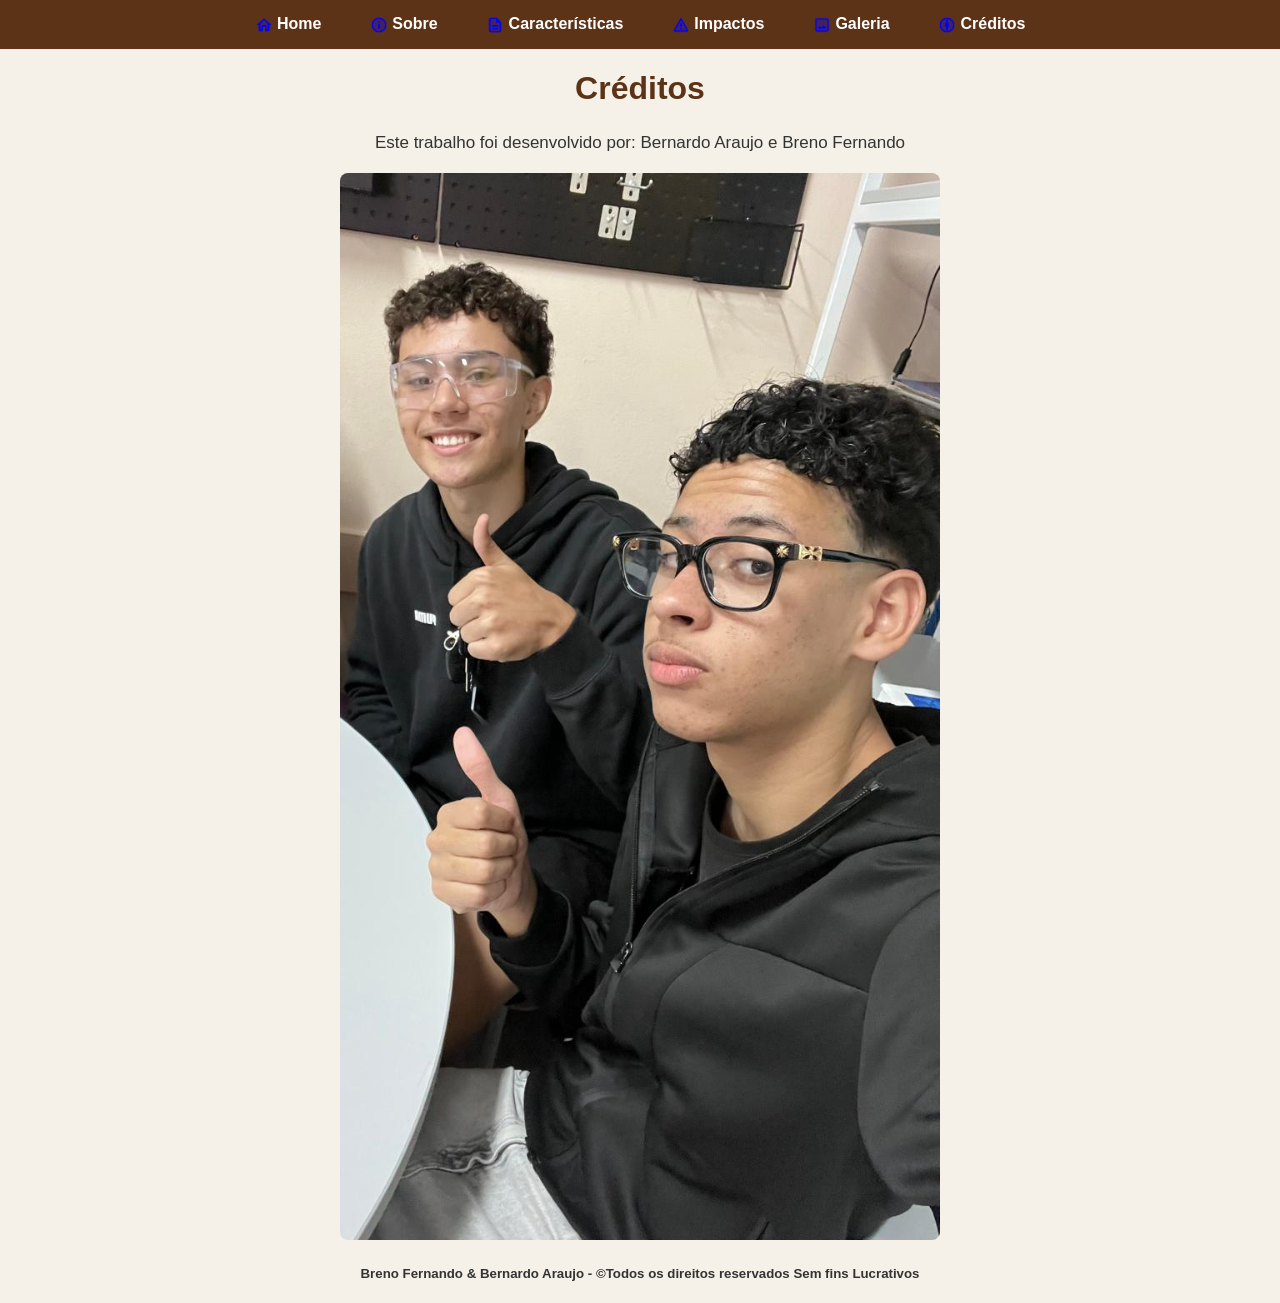
==== creditos.html @ 10274ab2 "Add files via upload" ====
<!DOCTYPE html>
<html lang="PT-BR">
<head>
    <meta charset="UTF-8">
    <meta name="viewport" content="width=device-width, initial-scale=1.0">
    <title>A história do bombom</title>
    <link rel="icon" type="imag/jpg" href="img/bombomicon.png">
    <link rel="stylesheet" type="text/css" href="style.css">
</head>
<body>
    <nav id="menu">
        <ul>
            <li><a href="index.html"><img src="img/homeicon.png"> Home</a></li>
            <li><a href="sobre.html"><img src="img/sobreicon.png"> Sobre</a></li>
            <li><a href="caracteristicas.html"><img src="img/caractericon.png"> Características</a></li>
            <li><a href="impactos.html"><img src="img/impactosicon.png"> Impactos</a></li>
            <li><a href="galeria.html"><img src="img/galeriaicon.png"> Galeria</a></li>
            <li><a href="#"><img src="img/creditosicon.png"> Créditos</a></li>
        </ul>
    </nav>
    <div id="#container">
    <h1 align="center"> Créditos </h1>
    <p align="center"> Este trabalho foi desenvolvido por: Bernardo Araujo e Breno Fernando</p>
    <center><img src="img/beb.jpeg" width="600" height="500"></center>
        <center><h5> Breno Fernando & Bernardo Araujo  - &copyTodos os direitos reservados Sem fins Lucrativos </h5></center>
    </div>
</body>
</html>
---- style.css ----
/* Configurações gerais */
body{
    margin: 0;
    font-family: Arial, Helvetica, sans-serif;
    background-color: #f5f1e8;
    color: #333;
}

/* Menu */
#menu{
    background-color: #5c3317;
    padding: 10px;
}

#menu ul{
    margin: 0;
    padding: 0;
    list-style: none;
    text-align: center;
}

#menu li{
    display: inline-block;
    margin: 0 10px;
}

#menu a{
    color: white;
    text-decoration: none;
    font-weight: bold;
    padding: 8px 12px;
}

#menu a:hover{
    background-color: #8b5a2b;
    border-radius: 5px;
}

#menu img{
    width: 18px;
    vertical-align: middle;
}

/* Área principal */
#container{
    width: 80%;
    margin: 20px auto;
    padding: 20px;
    background-color: white;
    border-radius: 10px;
    box-shadow: 0 0 8px rgba(0,0,0,0.2);
}

/* Títulos */
h1{
    text-align: center;
    color: #5c3317;
}

/* Parágrafos */
p{
    line-height: 1.6;
    font-size: 17px;
}

/* Listas */
ul{
    line-height: 1.8;
}

/* Imagens */
img{
    max-width: 100%;
    height: auto;
    border-radius: 8px;
}

/* Tabelas */
table{
    width: 100%;
    text-align: center;
    margin-top: 20px;
    border-collapse: collapse;
}

th{
    padding: 10px;
}

/* Rodapé opcional */
footer{
    text-align: center;
    padding: 15px;
    background-color: #5c3317;
    color: white;
    margin-top: 20px;
}
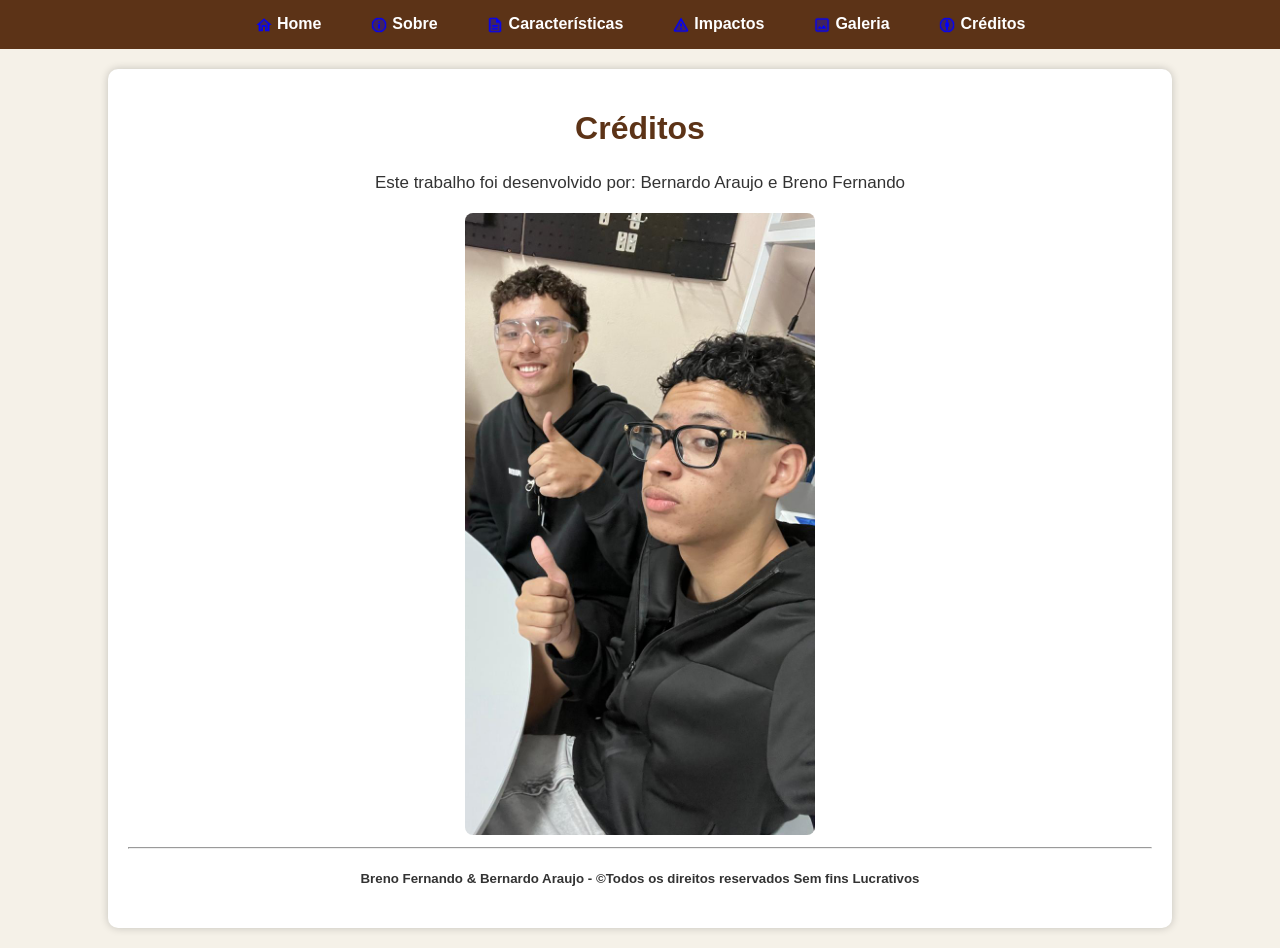
==== commit dbbae4f3: "Add files via upload" ====
--- a/creditos.html
+++ b/creditos.html
@@ -18,11 +18,11 @@
             <li><a href="#"><img src="img/creditosicon.png"> Créditos</a></li>
         </ul>
     </nav>
-    <div id="#container">
-    <h1 align="center"> Créditos </h1>
-    <p align="center"> Este trabalho foi desenvolvido por: Bernardo Araujo e Breno Fernando</p>
-    <center><img src="img/beb.jpeg" width="600" height="500"></center>
-        <center><h5> Breno Fernando & Bernardo Araujo  - &copyTodos os direitos reservados Sem fins Lucrativos </h5></center>
+    <div id="container">
+        <h1 align="center"> Créditos </h1>
+        <p align="center"> Este trabalho foi desenvolvido por: Bernardo Araujo e Breno Fernando</p>
+        <center><img src="img/beb.jpeg" width="350" height="250"></center><hr>
+            <center><h5> Breno Fernando & Bernardo Araujo  - &copyTodos os direitos reservados Sem fins Lucrativos </h5></center>
     </div>
 </body>
 </html>
--- a/style.css
+++ b/style.css
@@ -70,7 +70,7 @@
 
 /* Imagens */
 img{
-    max-width: 100%;
+    max-width: 80%;
     height: auto;
     border-radius: 8px;
 }
